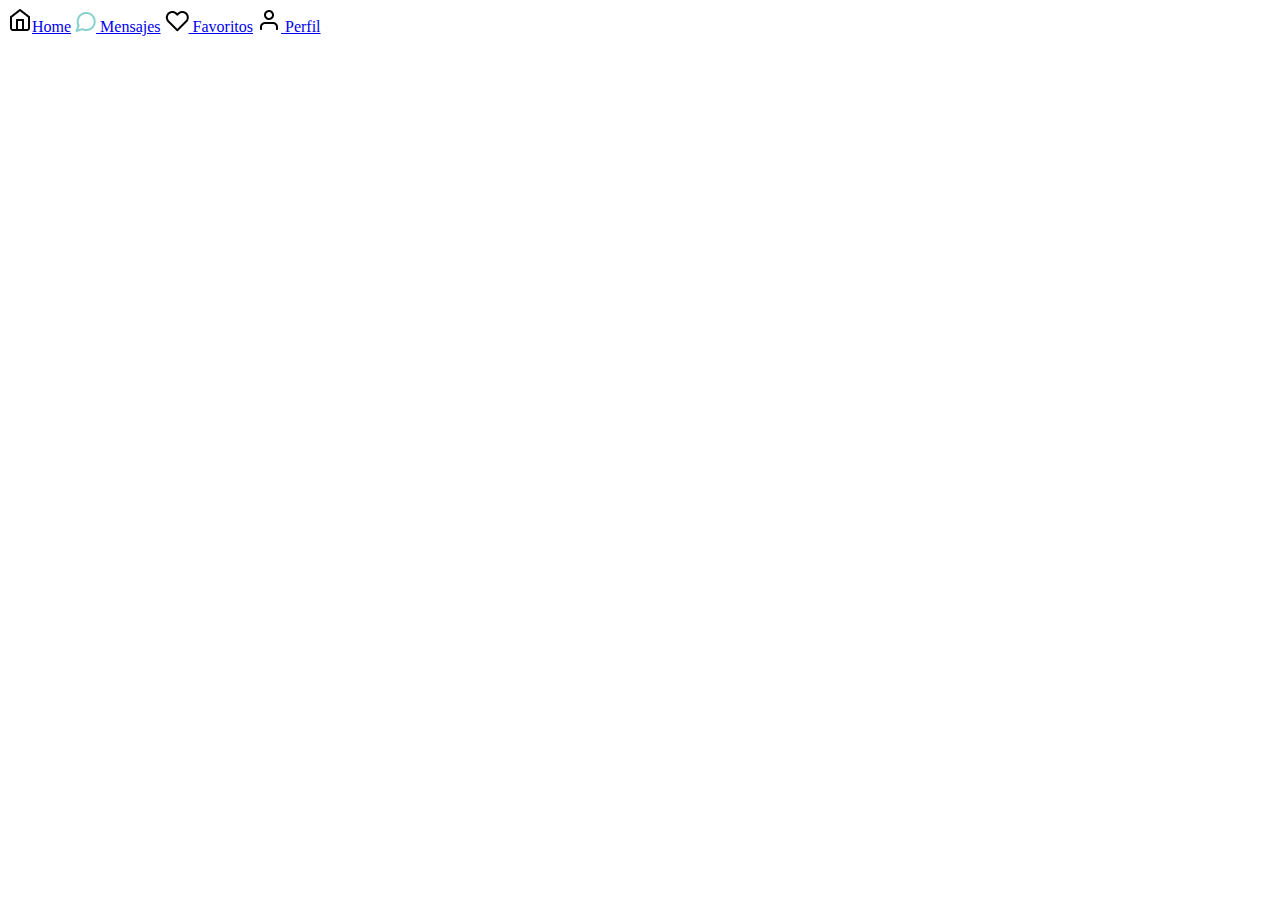
==== chat.html @ 02d2553e "subiendo archivos" ====
<!DOCTYPE html>
<html lang="en">
<head>
    <meta charset="UTF-8">
    <meta http-equiv="X-UA-Compatible" content="IE=edge">
    <meta name="viewport" content="width=device-width, initial-scale=1.0">
    <link rel="shortcut icon" href="./images/logo_index2.png" type="image/x-icon">
    <title>Adopción de mascotas</title>
</head>
<body>
    

    <footer>
        <a href="./home.html"><img src="./images/home.png" alt="home2">Home</a>
        <a class="selection" href="./chat.html"><img src="./images/chat2.png" alt="chat"> Mensajes</a>
        <a href="./favorites.html"><img src="./images/heart-bar-bottom.png" alt="heart"> Favoritos</a>
        <a href="./perfil.html"><img src="./images/perfil.png" alt="perfil"> Perfil</a>
    </footer>

    <script src="./scripts/showChat.js" type="module"></script>
</body>
</html>
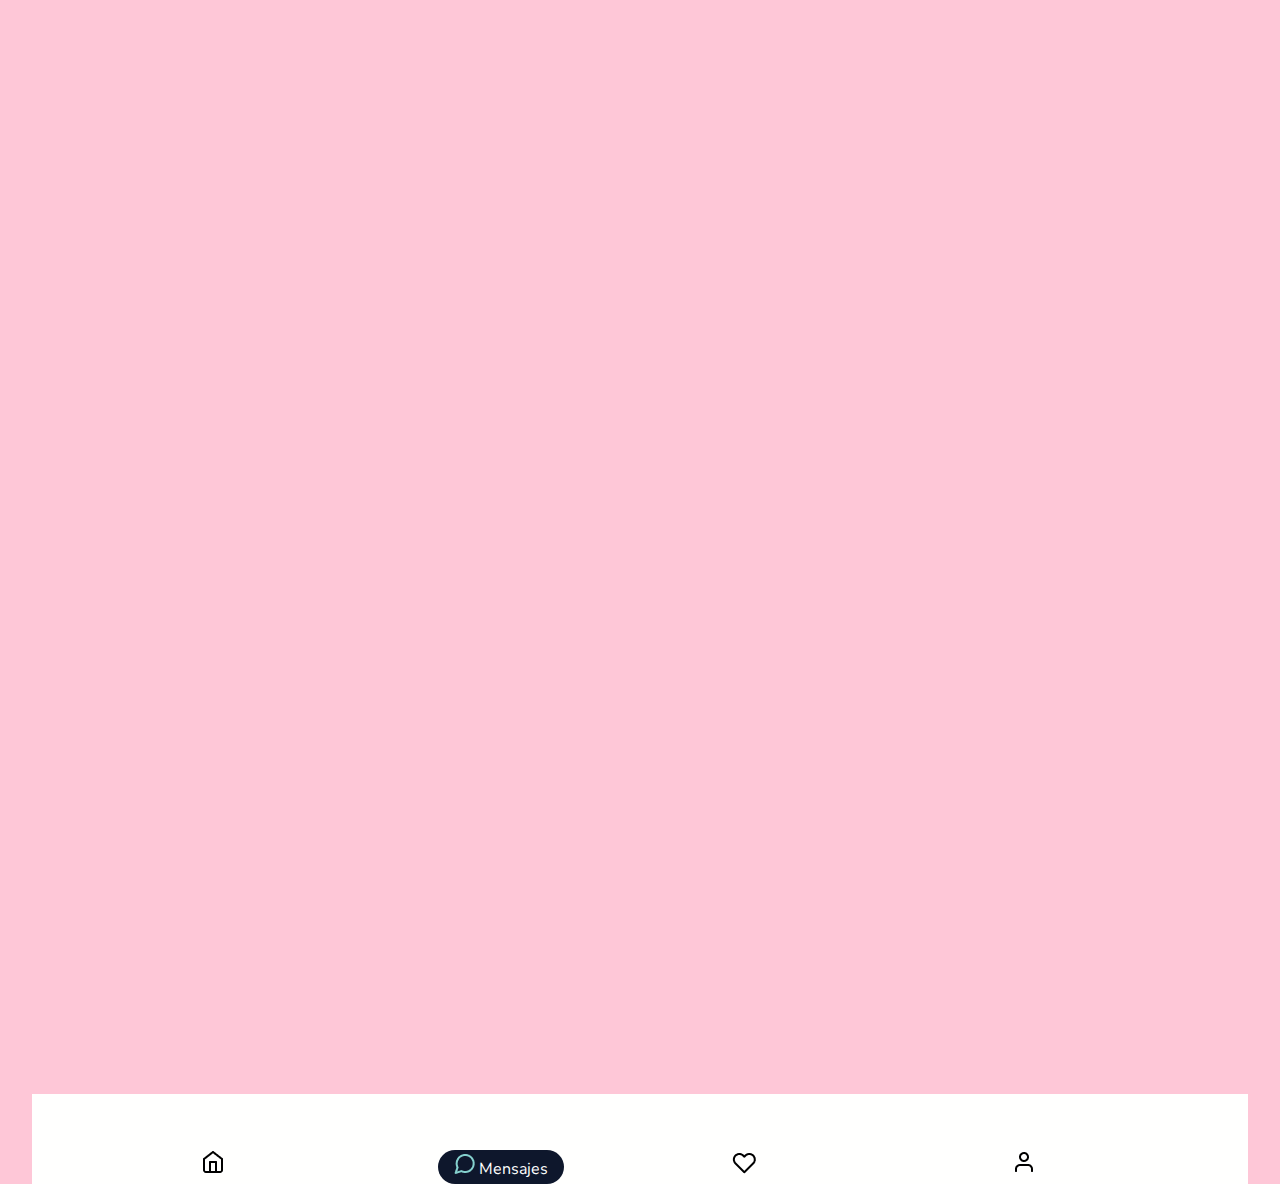
==== commit 94d9bff6: "css detalle" ====
--- a/chat.html
+++ b/chat.html
@@ -5,16 +5,22 @@
     <meta http-equiv="X-UA-Compatible" content="IE=edge">
     <meta name="viewport" content="width=device-width, initial-scale=1.0">
     <link rel="shortcut icon" href="./images/logo_index2.png" type="image/x-icon">
+    <link href="https://fonts.googleapis.com/css2?family=Nunito:wght@400;600;700&display=swap" rel="stylesheet">
+    <link rel="stylesheet" href="./styles/styles.css">
     <title>Adopción de mascotas</title>
 </head>
 <body>
+
+    <main id="containerChat">
+
+    </main>
     
 
     <footer>
         <a href="./home.html"><img src="./images/home.png" alt="home2">Home</a>
         <a class="selection" href="./chat.html"><img src="./images/chat2.png" alt="chat"> Mensajes</a>
         <a href="./favorites.html"><img src="./images/heart-bar-bottom.png" alt="heart"> Favoritos</a>
-        <a href="./perfil.html"><img src="./images/perfil.png" alt="perfil"> Perfil</a>
+        <a href="./profile.html"><img src="./images/perfil.png" alt="perfil"> Perfil</a>
     </footer>
 
     <script src="./scripts/showChat.js" type="module"></script>
--- a/styles/styles.css
+++ b/styles/styles.css
@@ -0,0 +1,416 @@
+:root {   
+    --pink: #FEC7D7;
+    --purple: #A786DF;
+    --softPurple: #D9D4E7;
+    --Aquamarine: #85D1CE;
+    --blue: #91C1D7;
+    --white: #FFFFFE;
+    --black:#0E172C;
+    --gray:#535353;
+}
+
+body{
+    background-color: var(--pink);
+    width: 95%;
+    margin: auto;    
+}
+
+@media (max-width: 800px) {
+    body {
+        background-color: var(--pink);        
+        width: 100%;
+        height: 100vh;
+        margin: auto;
+    }
+}
+
+#img1{
+    display: none;
+    margin-left: 50%;
+    margin-top: 70%;
+}
+
+#img2{
+    display: none;
+    margin-left: 35%;
+    margin-top: 55%;
+}
+
+.link-logo{
+    text-decoration: none;
+    color: var(--white);
+}
+
+.cont-index{
+    display: block;
+    justify-content: center;
+    align-items: center;
+    text-align: center;
+    margin-top: 30%;
+}
+
+.cont-index2{
+    padding: 30px;
+}
+
+.img-index{
+    display: inline-block;
+    justify-content: center;
+    text-align: center;
+    
+}
+
+.btn-index{
+    display: flex;
+    margin: auto;
+    background-color: var(--black);
+    border-radius: 20px;
+    padding: 10px 130px;
+    color: var(--white);
+}
+
+.cont-index2{
+    padding: 50px;
+}
+
+.div-btn{
+    padding: 15px;
+}
+ 
+header{
+    margin: auto;
+    text-align: left;
+}
+
+h1{
+    margin-left: 5%;
+    margin-top: 10%;
+    margin-bottom: 10%;
+}
+h2{
+    margin-left: 5%;
+}
+
+.cont-btn{
+    display: grid;
+    grid-template-columns: repeat(2, 1fr);
+    align-items: center;
+}
+
+.cate-btn{
+    background-color: var(--black);
+    width: 150px;
+    height: 85px;
+    display: flex;
+    justify-content: space-evenly;
+    justify-self: center;
+    border-radius: 10%;
+    color: var(--white);
+    align-items: center;
+    border: none;
+}
+
+.cate-btn:hover{
+    opacity: 1;
+}
+
+footer{
+background-color: var(--white);
+height: 10vh;
+display: flex;
+justify-content:space-evenly;
+align-items: end;
+color: var(--white);
+width: 100%;
+margin-top: 90%;
+}
+
+footer a{
+color: var(--white);
+text-decoration: none;
+padding: 0.25rem 1rem;
+text-align: center;
+font-family: 'Nunito', sans-serif ;
+}
+
+a:visited , a:focus , a:active, a:link{
+color: var(--white);
+}
+
+.selection {
+background-color: var(--black);
+border-radius: 20px;
+color: var(--softAquamarine);
+}
+
+/* PERFIL */
+
+.main-profile{
+    height: 350px;
+}
+
+label{
+    display: block;
+    margin: auto;
+}
+
+.profileTitle{
+    font-weight: bold;
+    text-align: left;
+    margin-left: 10%;
+    margin-top: 20px;
+}
+
+.profileFoto{
+    border-radius: 50%;
+    margin-right: 50%;
+    margin-left: 40%;
+    width: 100px;
+    height: 100px;
+}
+
+.profileNombre{
+    width: max-content;
+    font-size: 24px;
+    margin-bottom: 10px;
+    margin: auto;
+}
+
+.btnEditar{
+    background-color: transparent;
+    border: none;
+    width: max-content;;
+    font-size: 15px;
+    padding: 0;
+    margin-bottom: 2rem;
+    margin-right: 50%;
+    margin-left: 40%;
+}
+
+form{
+    display: flex;
+    flex-direction: column;
+    justify-content: center;
+    line-height: 1;
+}
+
+.form-control{
+    border: solid 1px var(--black);
+}
+
+#inputId{
+    display: none;
+}
+
+.enviarProfile{
+    width: max-content;
+    color: var(--white);
+    display:flex;
+    padding-top: 0.5rem;
+    padding-bottom: 0.5rem;
+    padding-left: 15%;
+    padding-right: 15%;
+    margin: auto;
+    background-color: var(--black);
+    border-radius: 20px;
+    margin-bottom: 3rem;
+}
+
+#formularioPerfil {
+    width: 450px;
+    margin: auto;
+    visibility: hidden;
+}
+
+.card-img-overlay{
+    display: flex;
+    align-items: flex-end;
+}
+.card-title{
+    width: 100%;
+}
+
+.btnBack{
+    position: relative;
+    margin-left: 4%;    
+    top: 80px;
+    z-index: 1;
+}
+
+.imgPrincipal{
+    position: relative;
+    width: 100vw;
+    height: 100vh;
+    display: flex;
+    margin-right: auto;
+    margin-left: auto;
+    bottom: 50px;
+}
+
+
+.circleLike {
+    background-image: url(../images/not-save.png);
+    background-repeat: no-repeat;
+    right: 0;
+    top: 0.25px;
+}
+
+.circlePush {
+    background-image: url(../images/save.png);
+    background-repeat: no-repeat;
+    right: 0;
+    top: 0.25px;
+}
+
+
+.gender {
+    width: 32px;
+    height: 32px;
+    position: relative;
+    display: flex;
+    justify-content: center;    
+    
+}
+
+.address {
+    margin: 24px 24px 0px 0px;
+    font-family:'Nunito', sans-serif;
+    font-style: normal;
+    font-weight: 400;
+    font-size: 14px;
+    line-height: 19px;
+    letter-spacing: 0.005em;
+    color: var(--gray);
+}
+.ubicacion {
+    width: 24px;
+    height: 24px;
+    margin: 24px 8px 0px 24px;
+}
+
+.titlePersonalidad {
+    margin:32px 10px 8px;
+    font-family:'Nunito', sans-serif;
+    font-style: normal;
+    font-weight: bold;
+    font-size: 20px;
+    line-height: 25px;
+    box-sizing: border-box;
+    text-align: left;
+}
+
+.imgPerso {
+    width: 40px;
+    height: 40px;
+}
+
+.conPersonality{
+    display: inline;
+    justify-content: space-between;
+    align-items: center ;
+    width: 100%;
+}
+
+.boxPerso {
+    width: 90px;
+    height: 90px;
+    border: 2px solid var(--purple);
+    padding: 5px;
+    box-sizing: border-box;
+    border-radius: 8px;
+    margin: 8px 10px 8px 10px;
+    text-align: center;
+    align-items: center;
+}
+
+.textPerso {
+    font-family:'Nunito', sans-serif;
+    font-style: normal;
+    font-weight: 400;
+    font-size: 16px;
+    line-height: 45px;
+    text-align: center;
+    letter-spacing: 0.005em;
+    color: var(--gray);
+}
+
+.contHistory{
+    padding-bottom: 30px;
+}
+
+.hHistory{
+    margin: 10px 10px;
+    font-family:'Nunito', sans-serif;
+    font-style: normal;
+    font-weight: 700;
+    font-size: 18px;
+    line-height: 25px;
+    align-self: stretch;
+    color: var(--black);
+}
+
+.pDetails {
+    margin-top: 8px;
+    font-family:'Nunito', sans-serif;
+    font-style: normal;
+    font-weight: 400;
+    font-size: 16px;
+    line-height: 24px;
+    letter-spacing: 0.005em;
+    color: var(--gray);
+    margin-left: 10px;
+    margin-right: 24px;
+}
+
+.userImgDetails{
+    margin-left: 10px;
+    margin-top: 5px;
+}
+
+.subUserDet {
+    margin-top: 10px;
+    margin-left: 20px;
+    margin-right: 30px;
+    font-family:'Nunito', sans-serif;
+    font-style: normal;
+    font-weight: normal;
+    font-size: 13px;
+    line-height: 16px;
+    letter-spacing: 0.004em;
+    color: var(--gray);
+}
+
+.UserDet {
+    margin-left: 20px;
+    margin-right: 30px;
+    margin-bottom: 10px;
+    font-family:'Nunito', sans-serif;
+    color: var(--black);
+    font-style: normal;
+    font-weight: 700;
+    font-size: 16px;
+    line-height: 10px;
+    letter-spacing: 0.005em;
+}
+
+.btnDetails {
+    width: fit-content;
+    color: var(--white);
+    padding-top: 0.5rem;
+    padding-bottom: 0.5rem;
+    padding-left: 15%;
+    padding-right: 10%;
+    background-color: var(--black);
+    border-radius: 20px;
+    margin-top: 20px;
+    font-family:'Nunito', sans-serif;
+    line-height: 16px;
+    text-decoration: none;    
+}
+
+.detailNav {
+    display: inline-flex;
+    justify-content: space-around;
+}
+
+
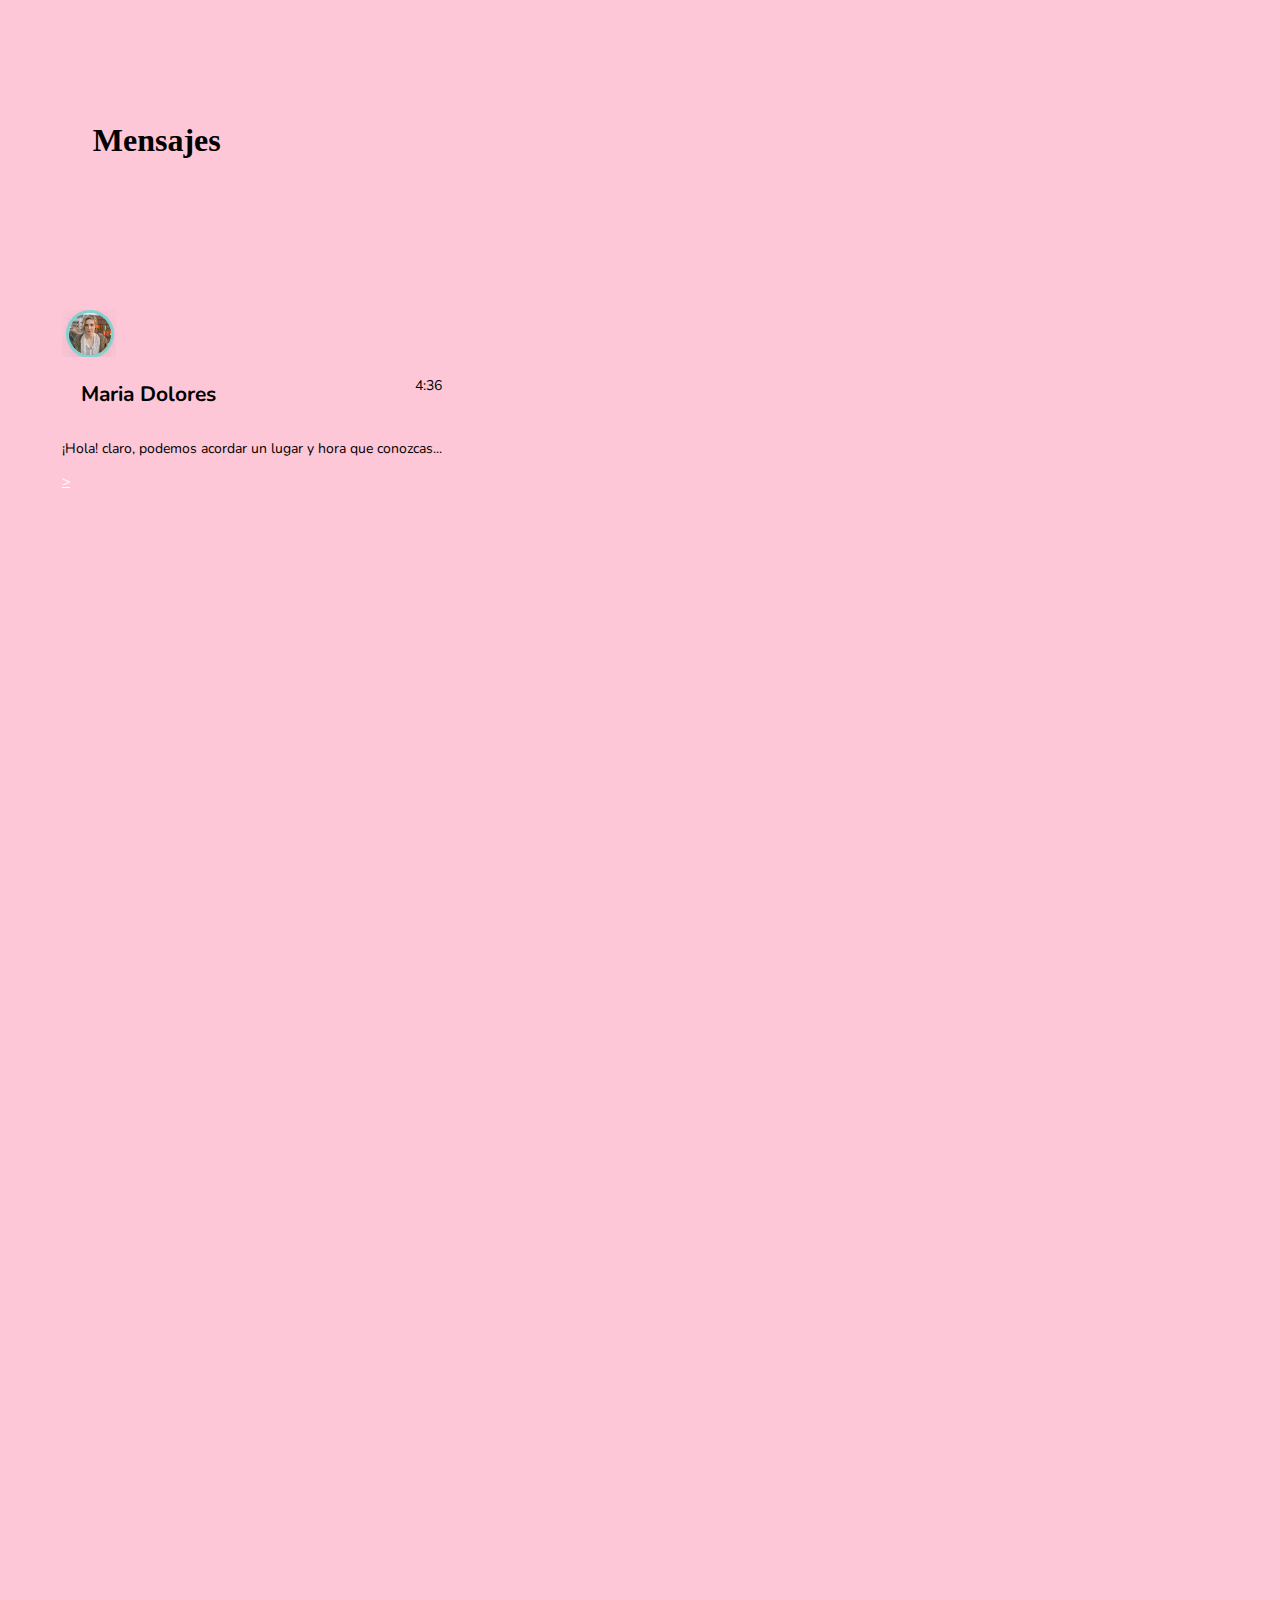
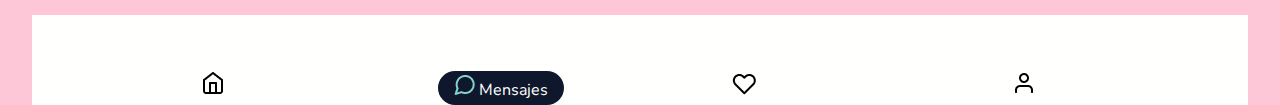
==== commit ac5682c5: "css detalle" ====
--- a/chat.html
+++ b/chat.html
@@ -7,11 +7,32 @@
     <link rel="shortcut icon" href="./images/logo_index2.png" type="image/x-icon">
     <link href="https://fonts.googleapis.com/css2?family=Nunito:wght@400;600;700&display=swap" rel="stylesheet">
     <link rel="stylesheet" href="./styles/styles.css">
+    <link href="https://cdn.jsdelivr.net/npm/bootstrap@5.1.3/dist/css/bootstrap.min.css" rel="stylesheet" integrity="sha384-1BmE4kWBq78iYhFldvKuhfTAU6auU8tT94WrHftjDbrCEXSU1oBoqyl2QvZ6jIW3" crossorigin="anonymous">
     <title>Adopción de mascotas</title>
+    <style>
+        body{
+            background-color: #FEC7D7;    
+        }    
+    </style>
 </head>
 <body>
+    <header>
+        <h1>Mensajes</h1>
+    </header>
 
     <main id="containerChat">
+
+        <div class="bg-white">
+            <div><img src="./images/maria-dolores2.png" alt="maria"></div>
+            <div class="div1">
+                <div class="div2">
+                <h2>Maria Dolores</h2>
+                <p>4:36</p>
+            </div>
+                <p>¡Hola! claro, podemos acordar un lugar y hora que conozcas...</p>
+            </div>
+            <div class=".bg-dark"><a class=".btn-light" href="./message.html">&#62</a></div>
+        </div>
 
     </main>
     
--- a/styles/styles.css
+++ b/styles/styles.css
@@ -131,6 +131,7 @@
 padding: 0.25rem 1rem;
 text-align: center;
 font-family: 'Nunito', sans-serif ;
+display: inline;
 }
 
 a:visited , a:focus , a:active, a:link{
@@ -141,17 +142,6 @@
 background-color: var(--black);
 border-radius: 20px;
 color: var(--softAquamarine);
-}
-
-/* PERFIL */
-
-.main-profile{
-    height: 350px;
-}
-
-label{
-    display: block;
-    margin: auto;
 }
 
 .profileTitle{
@@ -163,7 +153,7 @@
 
 .profileFoto{
     border-radius: 50%;
-    margin-right: 50%;
+    margin-right: 40%;
     margin-left: 40%;
     width: 100px;
     height: 100px;
@@ -174,6 +164,7 @@
     font-size: 24px;
     margin-bottom: 10px;
     margin: auto;
+    padding: 15px;
 }
 
 .btnEditar{
@@ -188,10 +179,9 @@
 }
 
 form{
-    display: flex;
-    flex-direction: column;
-    justify-content: center;
-    line-height: 1;
+   display: flex;
+   justify-content: center;
+   text-align: center;      
 }
 
 .form-control{
@@ -203,14 +193,13 @@
 }
 
 .enviarProfile{
-    width: max-content;
+    width: 80%;
     color: var(--white);
     display:flex;
     padding-top: 0.5rem;
     padding-bottom: 0.5rem;
     padding-left: 15%;
-    padding-right: 15%;
-    margin: auto;
+    padding-right: 15%;    
     background-color: var(--black);
     border-radius: 20px;
     margin-bottom: 3rem;
@@ -219,7 +208,7 @@
 #formularioPerfil {
     width: 450px;
     margin: auto;
-    visibility: hidden;
+    /* visibility: hidden; */
 }
 
 .card-img-overlay{
@@ -319,8 +308,7 @@
     box-sizing: border-box;
     border-radius: 8px;
     margin: 8px 10px 8px 10px;
-    text-align: center;
-    align-items: center;
+    text-align: center;    
 }
 
 .textPerso {
@@ -413,4 +401,33 @@
     justify-content: space-around;
 }
 
-
+#containerChat{
+    display: inline-flex;
+    justify-content: space-between;
+    margin: 20px;
+    padding: 10px;
+    border-radius: 20px;
+    font-size: 14px;
+    font-family:'Nunito', sans-serif;
+}
+
+.div1{
+    display: inline;
+    
+}
+
+.div2{
+    display: flex;
+    justify-content: space-between;
+}
+
+.headerme{
+    width: 100%;
+    height: 15%;
+    display: inline-block;
+    text-align: center;
+}
+
+.emptyChat-mensaje{
+    padding: 40px;
+}
